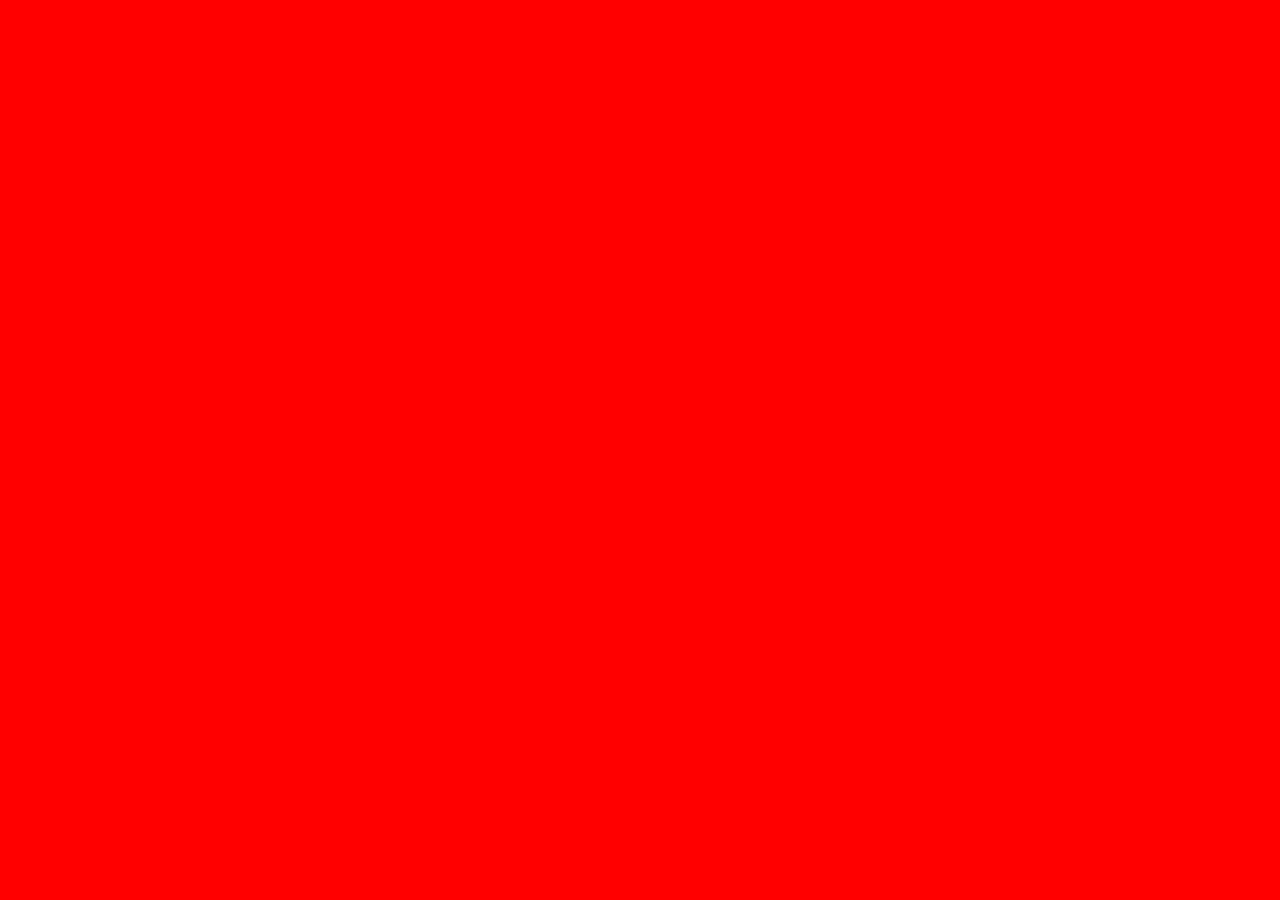
==== tic-tac-toe.html @ 45043105 "initial-layout" ====
<!DOCTYPE html>
<html lang="en">
<head>
    <meta charset="UTF-8">
    <meta http-equiv="X-UA-Compatible" content="IE=edge">
    <meta name="viewport" content="width=device-width, initial-scale=1.0">
    <title>Tic Tac Toe</title>
    <link rel="stylesheet" href="tic-tac-toe.css">
</head>
<body>
    <header>

    </header>
    <main>

    </main>
    <script src="tic-tac-toe.js"></script>
</body>
</html>
---- tic-tac-toe.css ----
body {
    background-color: red;
}
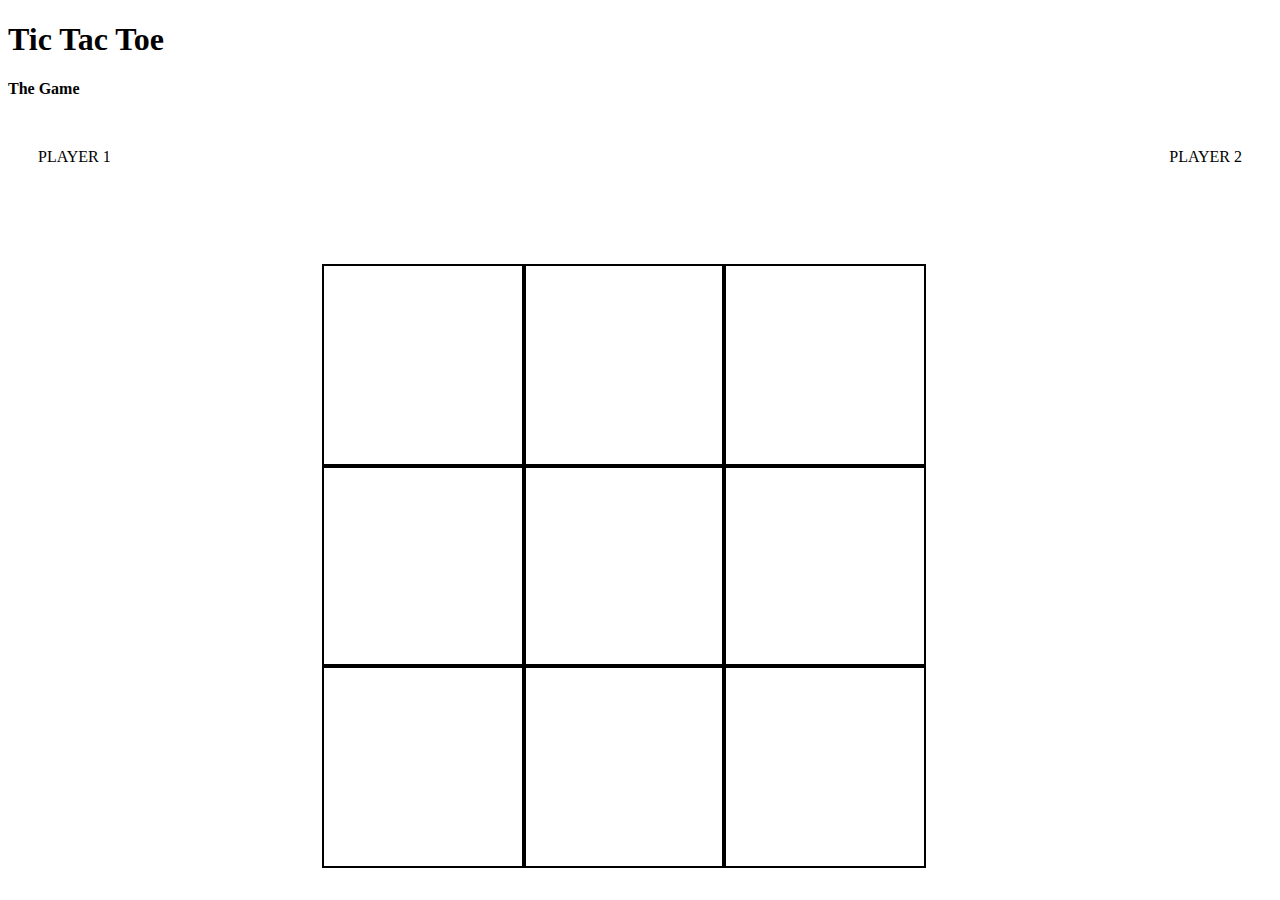
==== commit d0165ba9: "Base structure added" ====
--- a/tic-tac-toe.html
+++ b/tic-tac-toe.html
@@ -9,10 +9,25 @@
 </head>
 <body>
     <header>
-
+        <h1>Tic Tac Toe</h1>
+        <h4>The Game</h4>
     </header>
     <main>
-
+        <div id="playerCount">
+            <div>PLAYER 1</div>
+            <div>PLAYER 2</div>
+        </div>
+        <div id="gameGrid">
+            <div class="choiceGrid" id="firstGrid"></div>
+            <div class="choiceGrid" id="secondGrid"></div>
+            <div class="choiceGrid" id="thirdGrid"></div>
+            <div class="choiceGrid" id="fourthGrid"></div>
+            <div class="choiceGrid" id="fifthGrid"></div>
+            <div class="choiceGrid" id="sixthGrid"></div>
+            <div class="choiceGrid" id="seventhGrid"></div>
+            <div class="choiceGrid" id="eighthGrid"></div>
+            <div class="choiceGrid" id="ninthGrid"></div>
+        </div>
     </main>
     <script src="tic-tac-toe.js"></script>
 </body>
--- a/tic-tac-toe.css
+++ b/tic-tac-toe.css
@@ -1,3 +1,63 @@
 body {
-    background-color: red;
-}+    
+}
+#playerCount{
+    display: flex;
+    justify-content: space-between;
+    margin: 50px 30px 100px 30px;
+}
+.choiceGrid{
+    outline: 2px solid black;
+    width: 200px;
+    height: 200px;
+}
+#gameGrid{
+    display: grid;
+    grid-template-columns: 1fr 1fr 1fr;
+    grid-template-rows: 1fr 1fr 1fr;
+    width: 600px;
+    height: 600px;
+    text-align: center;
+    font-size: 100px;
+    line-height: 170px;
+    margin-left: 25%;
+}
+
+#firstGrid{
+    grid-column-start: 1;
+    grid-row-start: 1;
+}
+#secondGrid{
+    grid-column-start: 2;
+    grid-row-start: 1;
+    
+}
+#thirdGrid{
+    grid-column-start: 3;
+    grid-row-start: 1;
+    
+}
+#fourthGrid{
+    grid-column-start: 1;
+    grid-row-start: 2;
+}
+#fifthGrid{
+    grid-column-start: 2;
+    grid-row-start: 2;
+}
+#sixthGrid{
+    grid-column-start: 3;
+    grid-row-start: 2;
+}
+#seventhGrid{
+    grid-column-start: 1;
+    grid-row-start: 3;
+}
+#eighthGrid{
+    grid-column-start: 2;
+    grid-row-start: 3;
+}
+#ninthGrid{
+    grid-column-start: 3;
+    grid-row-start: 3;
+}
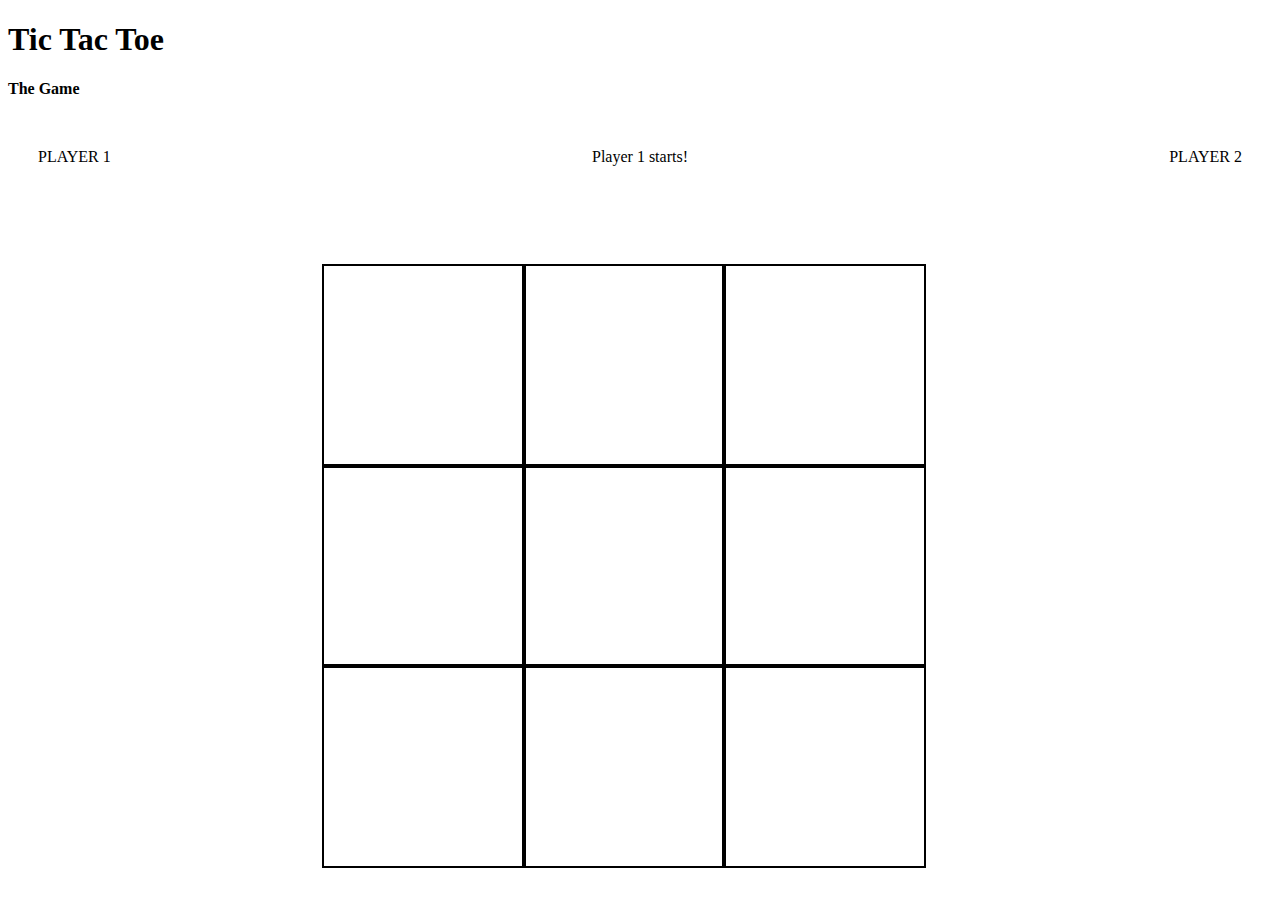
==== commit 6f3de3d3: "Minor code changes/optimization" ====
--- a/tic-tac-toe.html
+++ b/tic-tac-toe.html
@@ -15,6 +15,7 @@
     <main>
         <div id="playerCount">
             <div>PLAYER 1</div>
+            <div class="systemMessage"></div>
             <div>PLAYER 2</div>
         </div>
         <div id="gameGrid">
--- a/tic-tac-toe.css
+++ b/tic-tac-toe.css
@@ -21,6 +21,7 @@
     font-size: 100px;
     line-height: 170px;
     margin-left: 25%;
+    
 }
 
 #firstGrid{
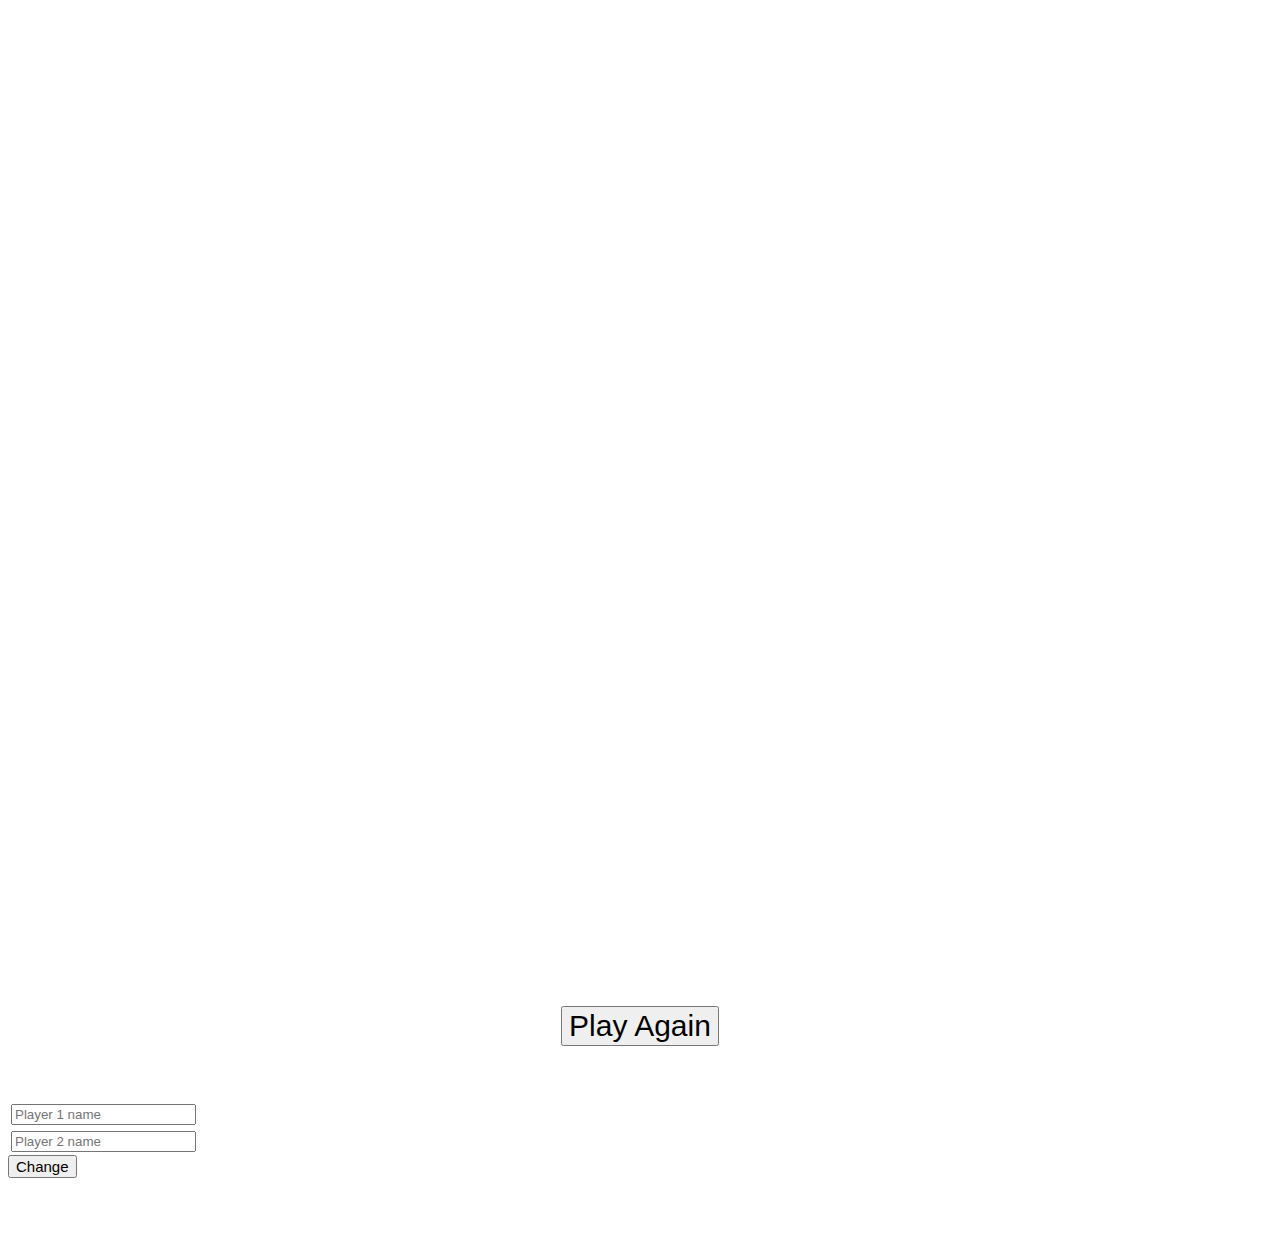
==== commit 043f1eb0: "Restart button added, CSS changes, started working on a change name feature" ====
--- a/tic-tac-toe.html
+++ b/tic-tac-toe.html
@@ -1,6 +1,10 @@
 <!DOCTYPE html>
 <html lang="en">
 <head>
+    <link href="https://fonts.googleapis.com/css2?family=Mogra&display=swap" rel="stylesheet">
+    <link href="https://fonts.googleapis.com/css2?family=Indie+Flower&display=swap" rel="stylesheet">
+    <link href="https://fonts.googleapis.com/css2?family=Rock+Salt&display=swap" rel="stylesheet">
+    <link href="https://fonts.googleapis.com/css2?family=Fredericka+the+Great&display=swap" rel="stylesheet">
     <meta charset="UTF-8">
     <meta http-equiv="X-UA-Compatible" content="IE=edge">
     <meta name="viewport" content="width=device-width, initial-scale=1.0">
@@ -9,26 +13,38 @@
 </head>
 <body>
     <header>
-        <h1>Tic Tac Toe</h1>
-        <h4>The Game</h4>
+        <h1 id="h1">Tic</h1>
+        <h1 id="h2">Tac</h1>
+        <h1 id="h3">Toe</h1>
     </header>
     <main>
         <div id="playerCount">
-            <div>PLAYER 1</div>
+            <div class="player">PLAYER 1<br>- <span class="scoreBoard">00</span> -</div>
             <div class="systemMessage"></div>
-            <div>PLAYER 2</div>
+            <div class="player">PLAYER 2<br>- <span class="scoreBoard">00</span> -</div>
         </div>
-        <div id="gameGrid">
-            <div class="choiceGrid" id="firstGrid"></div>
-            <div class="choiceGrid" id="secondGrid"></div>
-            <div class="choiceGrid" id="thirdGrid"></div>
-            <div class="choiceGrid" id="fourthGrid"></div>
-            <div class="choiceGrid" id="fifthGrid"></div>
-            <div class="choiceGrid" id="sixthGrid"></div>
-            <div class="choiceGrid" id="seventhGrid"></div>
-            <div class="choiceGrid" id="eighthGrid"></div>
-            <div class="choiceGrid" id="ninthGrid"></div>
+        <div id="gameDisplay">
+            <div id="gameGrid">
+                <div class="choiceGrid" id="firstGrid"></div>
+                <div class="choiceGrid" id="secondGrid"></div>
+                <div class="choiceGrid" id="thirdGrid"></div>
+                <div class="choiceGrid" id="fourthGrid"></div>
+                <div class="choiceGrid" id="fifthGrid"></div>
+                <div class="choiceGrid" id="sixthGrid"></div>
+                <div class="choiceGrid" id="seventhGrid"></div>
+                <div class="choiceGrid" id="eighthGrid"></div>
+                <div class="choiceGrid" id="ninthGrid"></div>
         </div>
+    </div>
+    <div id="restart"><button onclick="restartGame()">Play Again</button></div>
+    <div id="nameChange">
+        <h4>Please choose your name:</h4>
+        <input placeholder="Player 1 name">
+        <br>
+        <input placeholder="Player 2 name">
+        <br>
+        <button onclick="">Change</button>
+    </div>
     </main>
     <script src="tic-tac-toe.js"></script>
 </body>
--- a/tic-tac-toe.css
+++ b/tic-tac-toe.css
@@ -1,15 +1,55 @@
 body {
+    font-family: 'Fredericka the Great', cursive;
+    background-image: url(https://storage.needpix.com/rsynced_images/chalkboard-517818_1280.jpg);
+    background-size: 100%;
+    color: white;
+}
+header{
+    display: flex;
+    justify-content: center;
+    align-items: baseline;
+    font-size: 30px;
+    height: 150px;
+    
+}
+#h1{
+    font-family: 'Rock Salt', cursive;
+    padding: 5px;
+    
+
+}
+#h2{
+    font-family: 'Indie Flower', cursive;
+    padding: 5px;
+}
+#h3{
+    font-family: 'Mogra', cursive;
+    padding: 5px;
+}
+main{
     
 }
 #playerCount{
     display: flex;
     justify-content: space-between;
-    margin: 50px 30px 100px 30px;
+    margin: 50px 30px 50px 30px;
+    text-align: center;
+}
+#playerCount div{
+    width: 200px;
+    height: auto;
 }
 .choiceGrid{
-    outline: 2px solid black;
+    outline: 2px solid white;
     width: 200px;
     height: 200px;
+
+}
+#gameDisplay{
+    display: flex;
+    justify-content: center;
+    margin-bottom: 50px;
+    margin-top: 50px;
 }
 #gameGrid{
     display: grid;
@@ -18,9 +58,14 @@
     width: 600px;
     height: 600px;
     text-align: center;
-    font-size: 100px;
+    font-size: 110px;
     line-height: 170px;
-    margin-left: 25%;
+    
+    
+}
+.systemMessage{
+    font-size: 40px;
+    font-weight: bold;
     
 }
 
@@ -62,3 +107,31 @@
     grid-column-start: 3;
     grid-row-start: 3;
 }
+
+#restart{
+    display: flex;
+    justify-content: center;
+    margin-bottom: 30px;
+}
+button{
+    font-size: 30px;
+}
+.player{
+    font-size: 20px;
+}
+span{
+    font-size: 40px;
+}
+#nameChange{
+    width: 250px;
+    height: 150px;
+}
+h4{
+    margin-bottom: 5px;
+}
+input {
+    margin: 3px;
+}
+#nameChange button{
+    font-size: 15px;
+}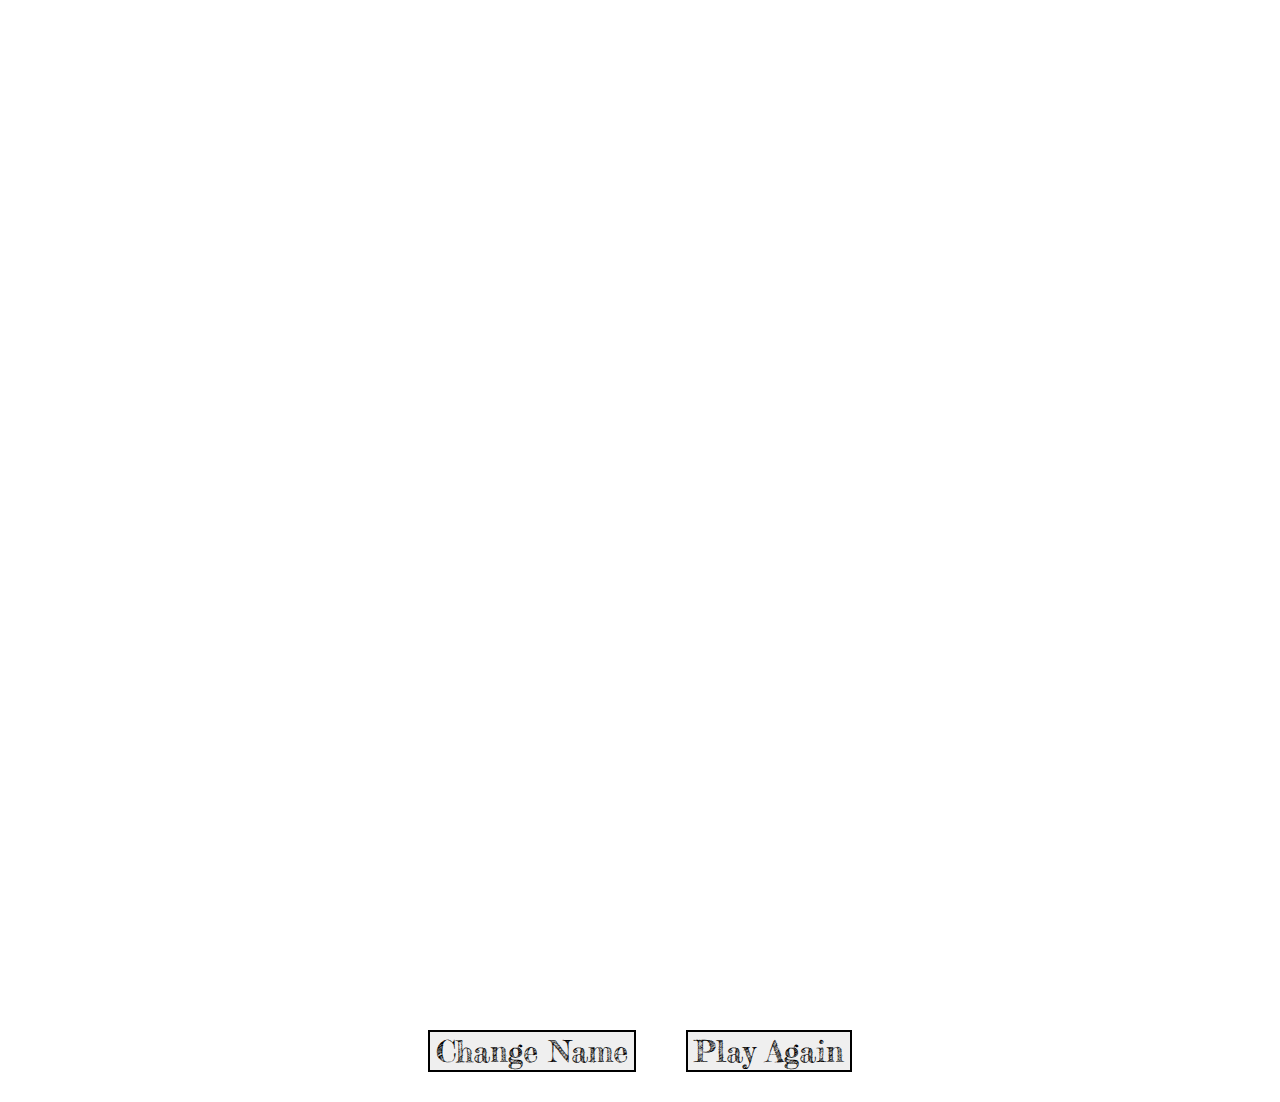
==== commit b4e53fdc: "ChangeName function added, project basics finished" ====
--- a/tic-tac-toe.html
+++ b/tic-tac-toe.html
@@ -19,9 +19,13 @@
     </header>
     <main>
         <div id="playerCount">
-            <div class="player">PLAYER 1<br>- <span class="scoreBoard">00</span> -</div>
+            <div class="player">PLAYER 1</div>
             <div class="systemMessage"></div>
-            <div class="player">PLAYER 2<br>- <span class="scoreBoard">00</span> -</div>
+            <div class="player">PLAYER 2</div>
+        </div>
+        <div id="score">
+            <div>- <span class="scoreBoard">00</span> -</div>
+            <div>- <span class="scoreBoard">00</span> -</div>
         </div>
         <div id="gameDisplay">
             <div id="gameGrid">
@@ -36,14 +40,19 @@
                 <div class="choiceGrid" id="ninthGrid"></div>
         </div>
     </div>
-    <div id="restart"><button onclick="restartGame()">Play Again</button></div>
-    <div id="nameChange">
-        <h4>Please choose your name:</h4>
+    <div id="buttons">
+        <button onclick="displayNameWindow()">Change Name</button>
+        <button class="bttn2" onclick="restartGame()">Play Again</button>
+    </div>
+
+    <div id="namePromptWindow">
+        <p onclick="hideNameWindow()">X</p>
+        <h4>Please choose your name</h4>
         <input placeholder="Player 1 name">
         <br>
         <input placeholder="Player 2 name">
         <br>
-        <button onclick="">Change</button>
+        <button onclick="changeName()">Change</button>
     </div>
     </main>
     <script src="tic-tac-toe.js"></script>
--- a/tic-tac-toe.css
+++ b/tic-tac-toe.css
@@ -15,8 +15,6 @@
 #h1{
     font-family: 'Rock Salt', cursive;
     padding: 5px;
-    
-
 }
 #h2{
     font-family: 'Indie Flower', cursive;
@@ -29,10 +27,17 @@
 main{
     
 }
+#score{
+    display: flex;
+    justify-content: space-between;
+    margin: 0px 65px 25px 65px;
+    text-align: center;
+    font-size: 50px;
+}
 #playerCount{
     display: flex;
     justify-content: space-between;
-    margin: 50px 30px 50px 30px;
+    margin: 50px 30px 0px 30px;
     text-align: center;
 }
 #playerCount div{
@@ -48,8 +53,8 @@
 #gameDisplay{
     display: flex;
     justify-content: center;
-    margin-bottom: 50px;
-    margin-top: 50px;
+    margin-bottom: 25px;
+    margin-top: 25px;
 }
 #gameGrid{
     display: grid;
@@ -108,30 +113,57 @@
     grid-row-start: 3;
 }
 
-#restart{
+#buttons{
     display: flex;
     justify-content: center;
     margin-bottom: 30px;
+    
 }
 button{
     font-size: 30px;
+    font-family: 'Fredericka the Great', cursive;
+    border: 2px black solid;
+}
+.bttn2{
+    margin-left: 50px;
 }
 .player{
-    font-size: 20px;
+    font-size: 25px;
+    
 }
 span{
-    font-size: 40px;
+    font-size: 60px;
 }
-#nameChange{
-    width: 250px;
-    height: 150px;
+#namePromptWindow{
+    display: none;
+    position: absolute;
+    height: 210px;
+    padding: 0 20px 0 20px;
+    top: 55%; 
+    right: 43%;
+    margin: 0;
+    background-color: white;
+    border-radius: 20%;
+    border: 4px black solid;
+    color: black;
 }
 h4{
-    margin-bottom: 5px;
+    margin-top: 20px;
+    margin-bottom: 8px;
+
 }
 input {
     margin: 3px;
+    padding: 2px;
+    font-size: 15px;
 }
-#nameChange button{
+#namePromptWindow button{
+    margin: 20px 0 10px 60px;
     font-size: 15px;
+}
+#namePromptWindow p{
+    margin-left: 170px;
+    text-align: center;
+    background-color: red;
+    width: 20px;
 }